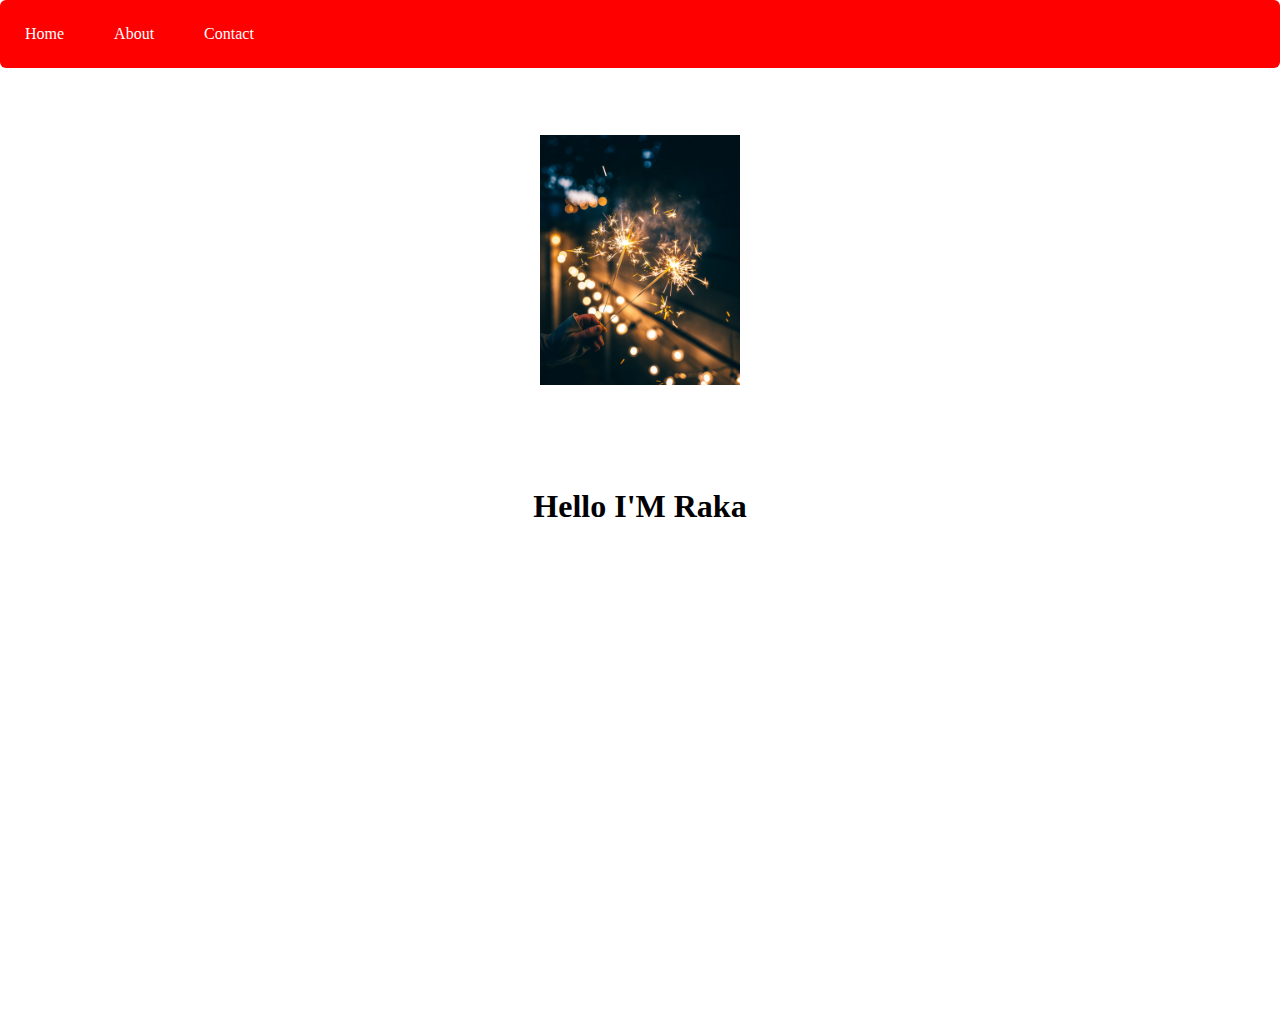
==== index.html @ ba5bca1c "Add files via upload" ====
<!DOCTYPE html>
<html lang="en">
<head>
  <meta charset="UTF-8">
  <meta name="viewport" content="width=device-width, initial-scale=1.0">
  <link rel="stylesheet" href="style.css">
  <title>Web P</title>
</head>
<body>
    <div>
      <ul class="ul-navbar">
          <li><a href="#">Home</a></li>
          <li><a href="about.html">About</a></li>
          <li><a href="contact.html">Contact</a></li>
      </ul>
    </div>
    <div class="h1">
      <h1 class="h1">Hello I'M Raka  </h1>
    </div>   
    <div class="container">
      <img src="kembang-api-aesthetic.jpg" width="200px">
    </div>
</body>
</html>
---- style.css ----
* {
  margin: 0;
  padding: 0;
}

.ul-navbar {
  list-style-type: none;
  background-color: red;
  overflow: hidden;
  margin: 0;
  padding: 0;
  border-radius: 6px;
}

.ul-navbar li  {
  float: left;
  margin: 2px 4px;
}

.ul-navbar li a  {
  display: block;
  color: white;
  text-align: center;
  padding: 16px 14px;
  margin: 7px;
  text-decoration: none;
}

.ul-navbar li:hover a {
  background-color: gray;
  transition: .9s;
  border-radius: 6px;
}

.h1 h1 {
  font-size: 2rem;
  text-align: center;
  margin: 15px 16px;
  position: relative;
  top: 45vh;
}

.container {
  display: flex;
  flex-direction: column; /* Mengatur container menjadi tumpukan kolom */
  justify-content: flex-start; /* Mengatur gambar ke atas secara vertikal */
  align-items: center; /* Mengatur gambar ke tengah secara horizontal */
  height: 100vh; /* Anda dapat menyesuaikan tinggi sesuai kebutuhan Anda */
}

.container img {
  max-width: 100%; /* Untuk memastikan gambar tetap dalam batas container */
  max-height: 100%; /* Untuk pxpx;
  }

  .container img {
   width: 180px;
  }
}

@media (max-width: 480px) {
  /* CSS untuk ukuran layar lebih kecil lagi */
  .h1 h1 {
      margin: 20px;
  
  }
  .ul-navbar li a {
    margin: 2px 3px;
    padding: 20px;
    font-size: 20px;
    display: flex;
  
  }

}
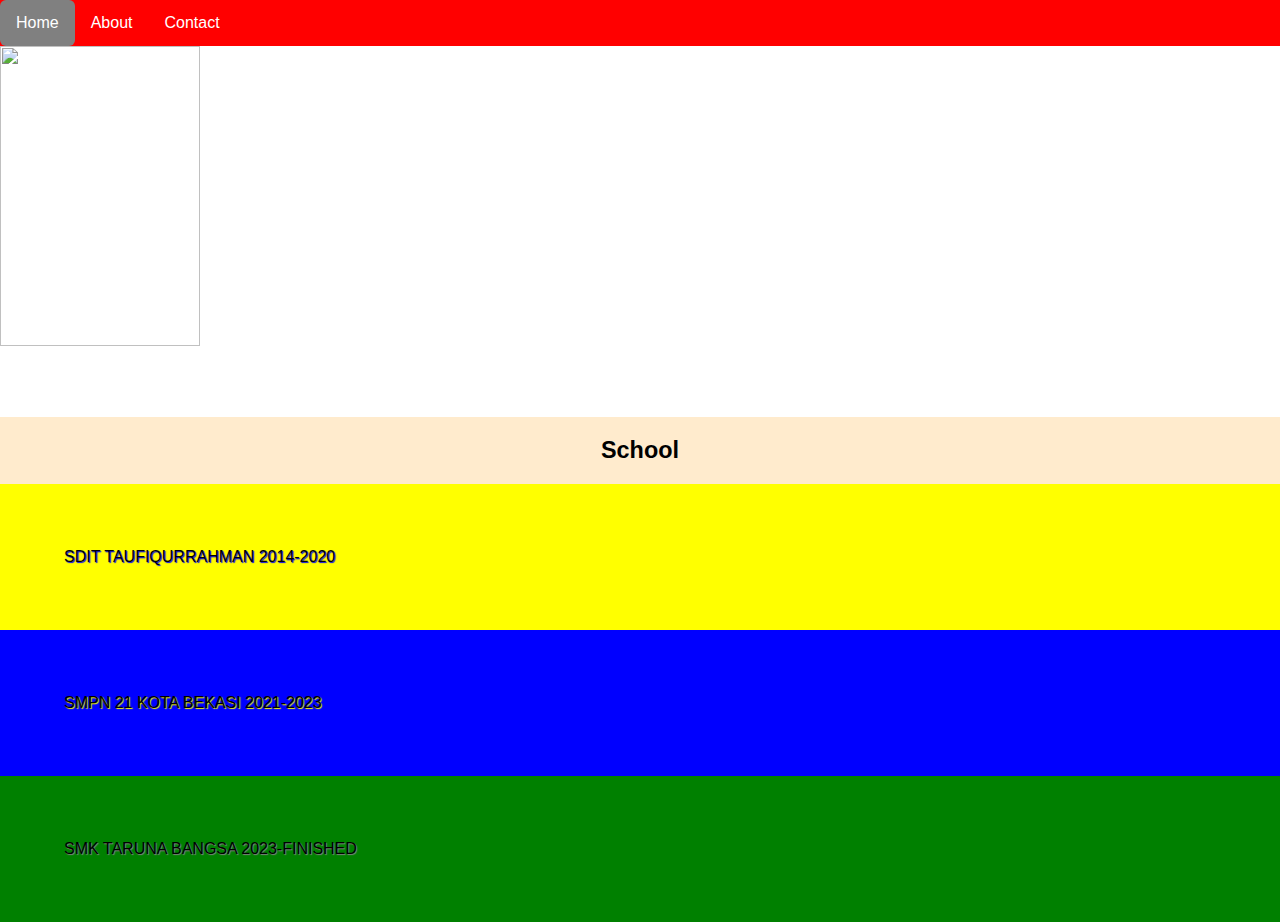
==== commit 804f4e87: "Update index.html" ====
--- a/index.html
+++ b/index.html
@@ -1,24 +1,117 @@
 <!DOCTYPE html>
 <html lang="en">
 <head>
-  <meta charset="UTF-8">
-  <meta name="viewport" content="width=device-width, initial-scale=1.0">
-  <link rel="stylesheet" href="style.css">
-  <title>Web P</title>
+    <meta charset="UTF-8">
+    <meta name="viewport" content="width=device-width, initial-scale=1.0">
+    <link rel="stylesheet" href="style.css">
+    <title>Profile</title>
 </head>
 <body>
-    <div>
-      <ul class="ul-navbar">
-          <li><a href="#">Home</a></li>
-          <li><a href="about.html">About</a></li>
-          <li><a href="contact.html">Contact</a></li>
-      </ul>
+    <style>
+        /* Add some basic styling to the navigation bar */
+
+        * {
+            margin: 0;
+            padding: 0;
+            font-family: sans-serif;
+           
+        }
+
+        ul.navbar {
+            list-style-type: none;
+            background-color: red; /* Background color for the navbar */
+            overflow: hidden;
+        
+        }
+
+        ul.navbar li {
+            float: left;
+        }
+
+        ul.navbar li a {
+            display: block;
+            color: white;
+            text-align: center;
+            padding: 14px 16px;
+            text-decoration: none;
+            font-family: 'Segoe UI', Tahoma, Geneva, Verdana, sans-serif;
+        }
+
+        ul.navbar li a:hover {
+            background-color: gray; /* Background color when hovering over a link */
+            border-radius: 6px;
+        }
+    </style>
+</head>
+<body>
+
+<ul class="navbar">
+    <li><a href="#">Home</a></li>
+    <li><a href="about.html">About</a></li>
+    <li><a href="contact.html">Contact</a></li>
+</ul>
+<div class="img">
+    <img src="IMG-20231025-WA0002.jpg" width="200px" height="300px">
+</div>
+    <div class="h1">
+        <h1>Hello I'M Raka</h1>
     </div>
-    <div class="h1">
-      <h1 class="h1">Hello I'M Raka  </h1>
-    </div>   
-    <div class="container">
-      <img src="kembang-api-aesthetic.jpg" width="200px">
-    </div>
+</div>
+<div class="h3">
+    <h3>School</h3>
+    <style>
+        .h3 {
+            text-align: center;
+            background-color: blanchedalmond;
+            padding: 20px;
+            font-size: 20px;
+            font-family: Arial, Helvetica, sans-serif;
+        }
+
+        .h3:hover {
+            transition: .7s;
+            color: blue;
+        }
+    </style>
+</div>
+<div>
+    <p class="p1">SDIT TAUFIQURRAHMAN 2014-2020</p>
+    <style>
+      .p1 {
+        position: relative;
+       padding: 0;
+        background-color: yellow;
+        padding: 4em;
+        font-family: sans-serif;
+        text-shadow: 1px 1px 1px blue;
+      }
+    </style>
+  </div>
+  <div>
+    <p class="p2">SMPN 21 KOTA BEKASI 2021-2023</p>
+    <style>
+      .p2 {
+        position: relative;
+       padding: 0;
+        background-color:blue;
+        padding: 4em;
+        font-family: sans-serif;
+        text-shadow: 1px 1px 1px yellow;
+      }
+    </style>
+  </div>
+  <div>
+    <p class="p3">SMK TARUNA BANGSA 2023-FINISHED</p>
+    <style>
+      .p3 {
+        position: relative;
+        padding: 0;
+        background-color: green;
+        padding: 4em;
+        font-family: sans-serif;
+        text-shadow: 1px 1px 1px gray;
+      }
+    </style>
+  </div>
 </body>
-</html>+</html>
